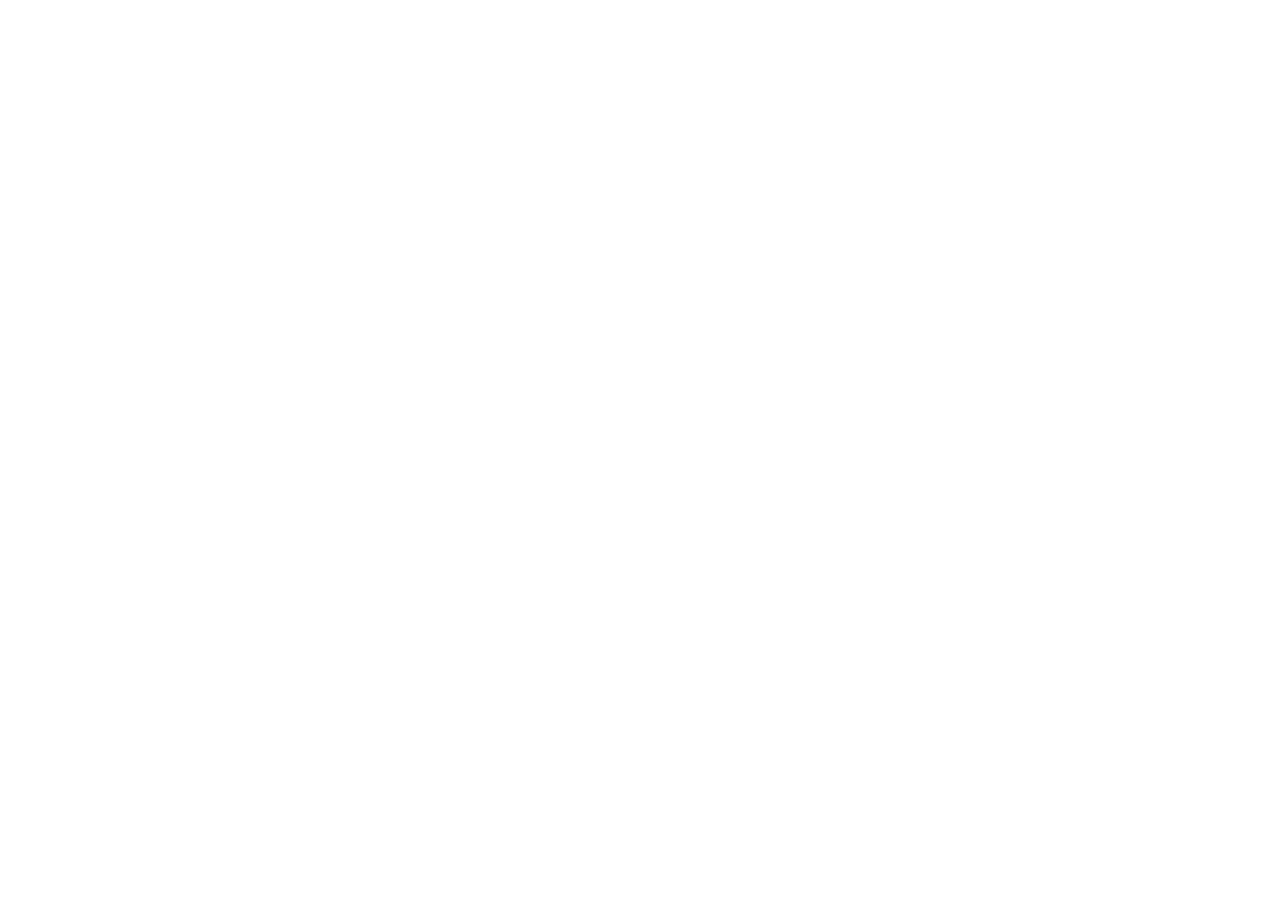
==== index.html @ 156b7534 "created home folder files and rendered to page" ====
<!DOCTYPE html>
<html lang="en">
<head>
    <meta charset="UTF-8">
    <meta name="viewport" content="width=device-width, initial-scale=1.0">
    <meta http-equiv="X-UA-Compatible" content="ie=edge">

    <script src="https://www.gstatic.com/firebasejs/6.1.0/firebase-app.js"></script>
    <script src="https://www.gstatic.com/firebasejs/6.1.0/firebase-auth.js"></script>
    <!-- <script src="https://www.gstatic.com/firebasejs/6.1.0/firebase-database.js"></script> -->

    <title>Moddo</title>
</head>
<body>
    <div id="app"></div>
    <script type="module" src="./src/home/index.js"></script>
</body>
</html>
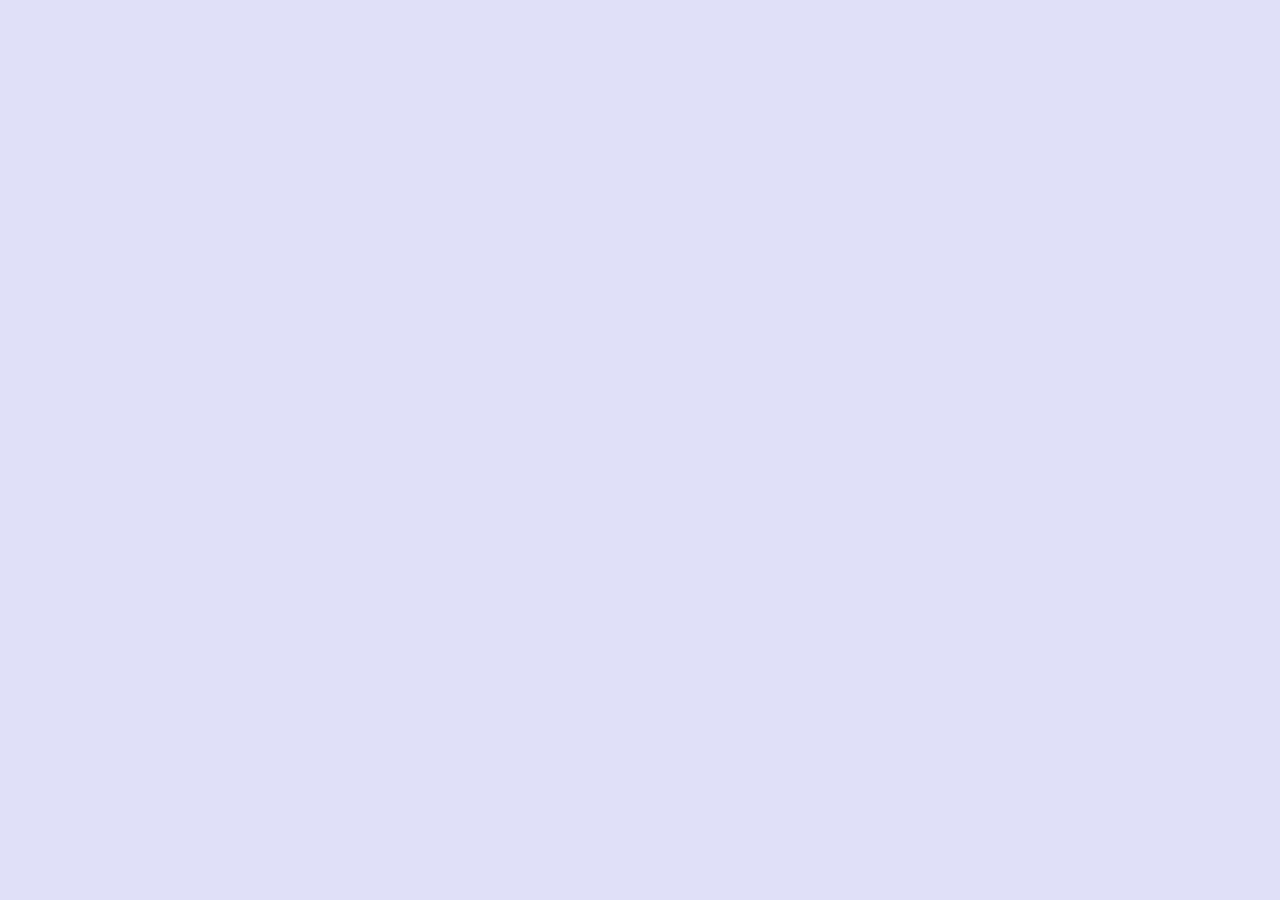
==== commit d3ee3542: "added chuffle button and made it reload both api, added css" ====
--- a/index.html
+++ b/index.html
@@ -7,8 +7,9 @@
 
     <script src="https://www.gstatic.com/firebasejs/6.1.0/firebase-app.js"></script>
     <script src="https://www.gstatic.com/firebasejs/6.1.0/firebase-auth.js"></script>
-    <!-- <script src="https://www.gstatic.com/firebasejs/6.1.0/firebase-database.js"></script> -->
+    <script src="https://www.gstatic.com/firebasejs/6.1.0/firebase-database.js"></script>
 
+    <link rel="stylesheet" href="./src//home/home.css">
     <title>Moddo</title>
 </head>
 <body>
--- a/src/home/home.css
+++ b/src/home/home.css
@@ -0,0 +1,21 @@
+body {
+    text-align: center;
+    background-color: rgba(148, 148, 230, 0.288);
+}
+
+header {
+    background-color: rgba(148, 148, 230, 0.466);
+}
+
+footer {
+    background-color: rgba(84, 84, 133, 0.466);
+}
+
+.advice {
+    color: aliceblue;
+    position: absolute;
+    top: 50%;
+    left: 50%;
+    transform: translate(-50%, -50%);
+    background-color: rgba(0, 0, 0, 0.685);
+}